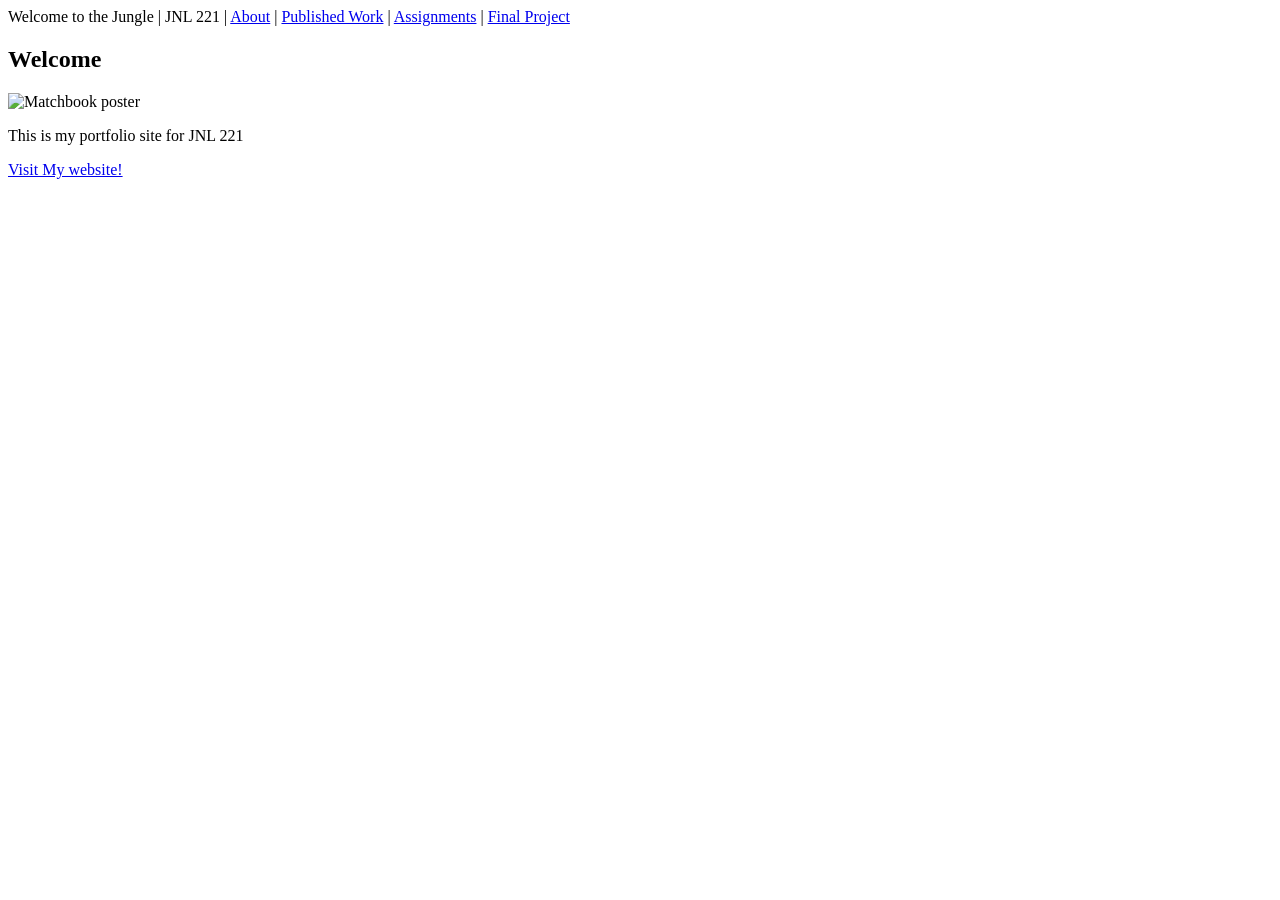
==== index.html @ e693221f "Clean up index.html and improve header section Refactored HTML structure and updated image source." ====
<!DOCTYPE html>
<html lang="en">
<head>
  <meta charset="UTF-8">
  <title>Welcome to the Jungle</title>
  <link rel="stylesheet" href="main.css">
</head>
<body>

  <header>
    Welcome to the Jungle | JNL 221 |
    <a href="about/index.html">About</a> |
    <a href="work/index.html">Published Work</a> |
    <a href="assignments/index.html">Assignments</a> |
    <a href="final/index.html">Final Project</a>
  </header>

  <h2>Welcome</h2>
  <img src="matchbox-poster.png" alt="Matchbook poster" width="500" height="600">
  <p>This is my portfolio site for JNL 221</p>
  <a href="https://katherinelynnschlueter.myportfolio.com/">Visit My website!</a>

</body>
</html>
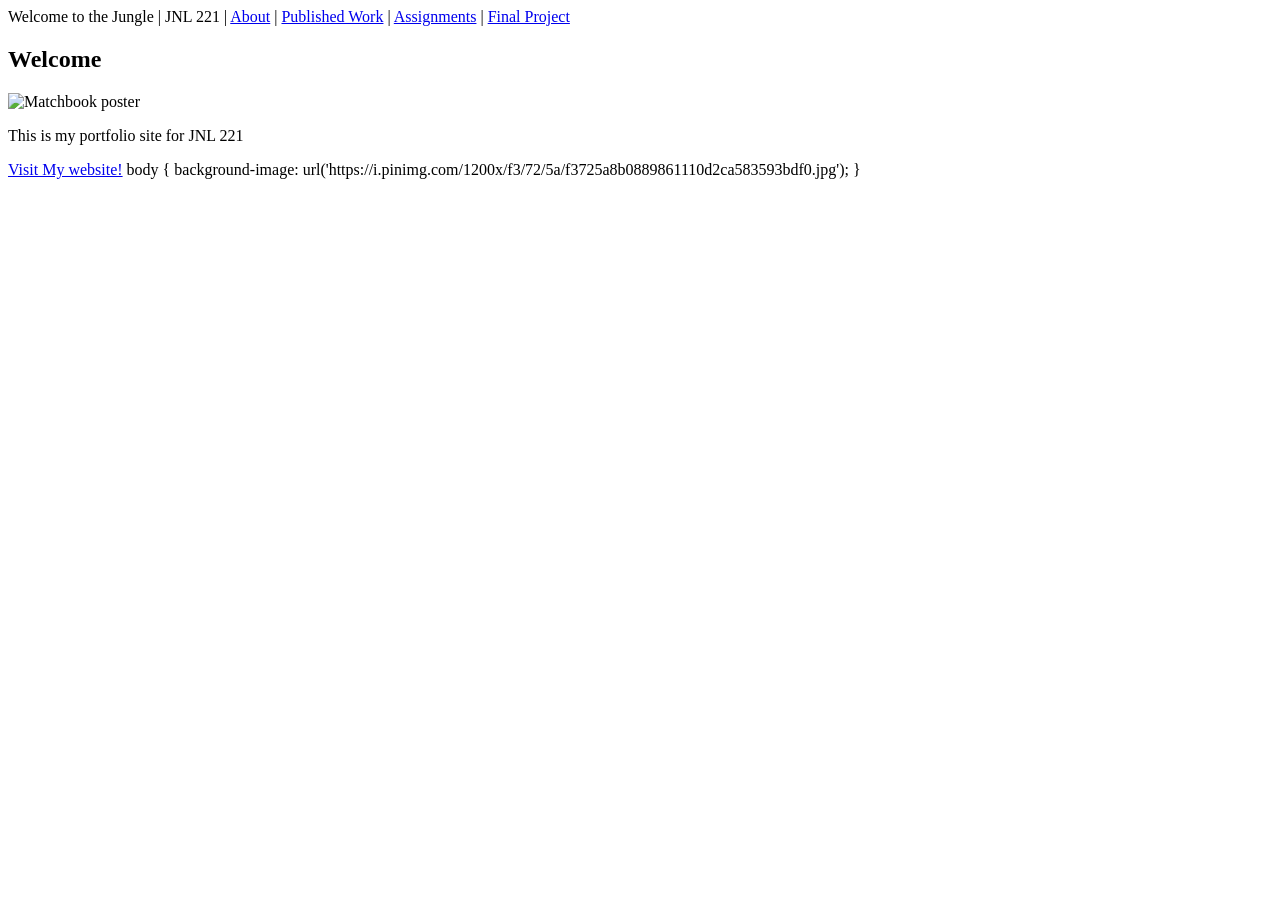
==== commit d6a4ed5e: "Set background image for the body Added a background image to the body of the HTML." ====
--- a/index.html
+++ b/index.html
@@ -20,5 +20,9 @@
   <p>This is my portfolio site for JNL 221</p>
   <a href="https://katherinelynnschlueter.myportfolio.com/">Visit My website!</a>
 
+  body {
+  background-image: url('https://i.pinimg.com/1200x/f3/72/5a/f3725a8b0889861110d2ca583593bdf0.jpg');
+}
+  
 </body>
 </html>
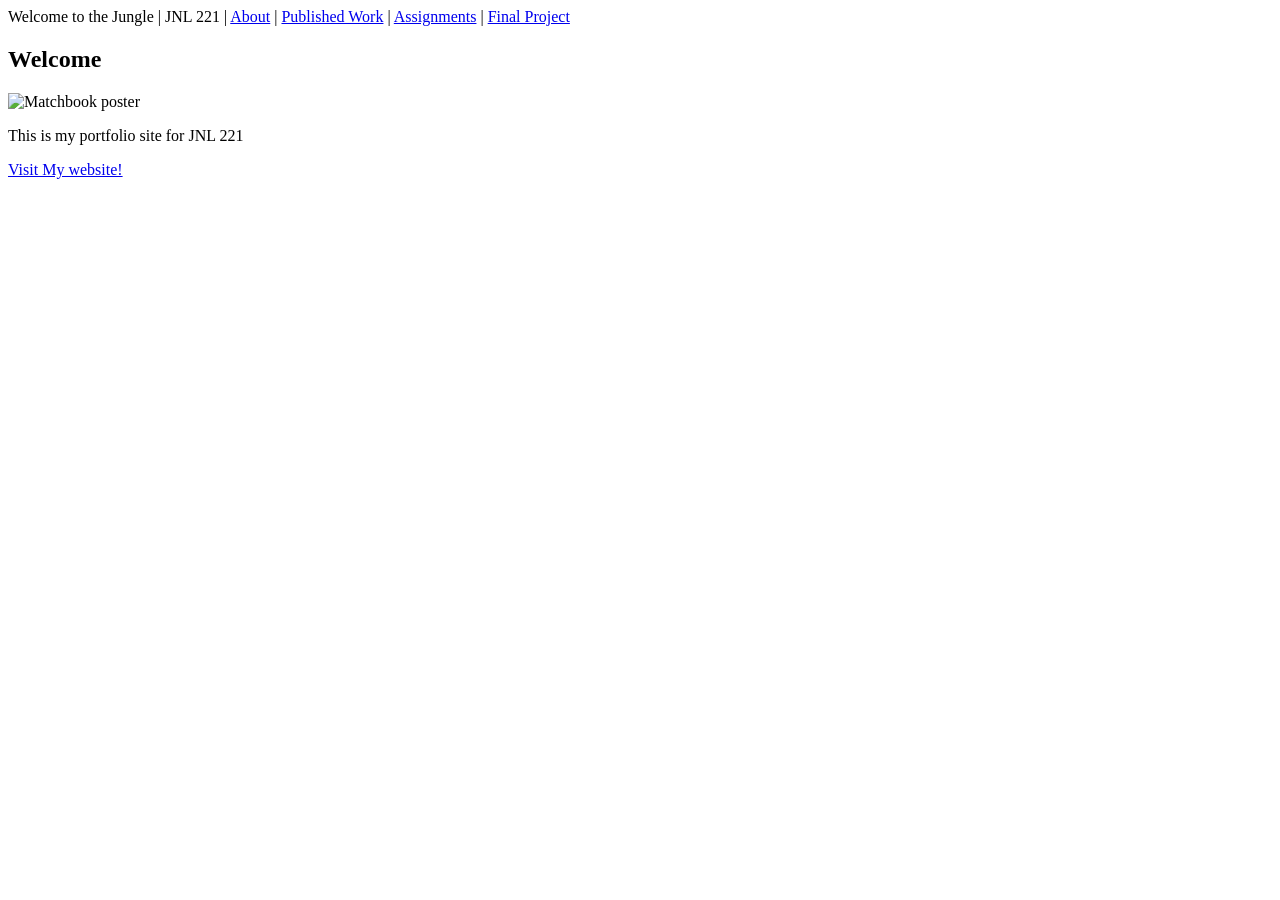
==== commit 80b3db77: "Remove background image from index.html Removed background image style from body." ====
--- a/index.html
+++ b/index.html
@@ -20,9 +20,6 @@
   <p>This is my portfolio site for JNL 221</p>
   <a href="https://katherinelynnschlueter.myportfolio.com/">Visit My website!</a>
 
-  body {
-  background-image: url('https://i.pinimg.com/1200x/f3/72/5a/f3725a8b0889861110d2ca583593bdf0.jpg');
-}
   
 </body>
 </html>
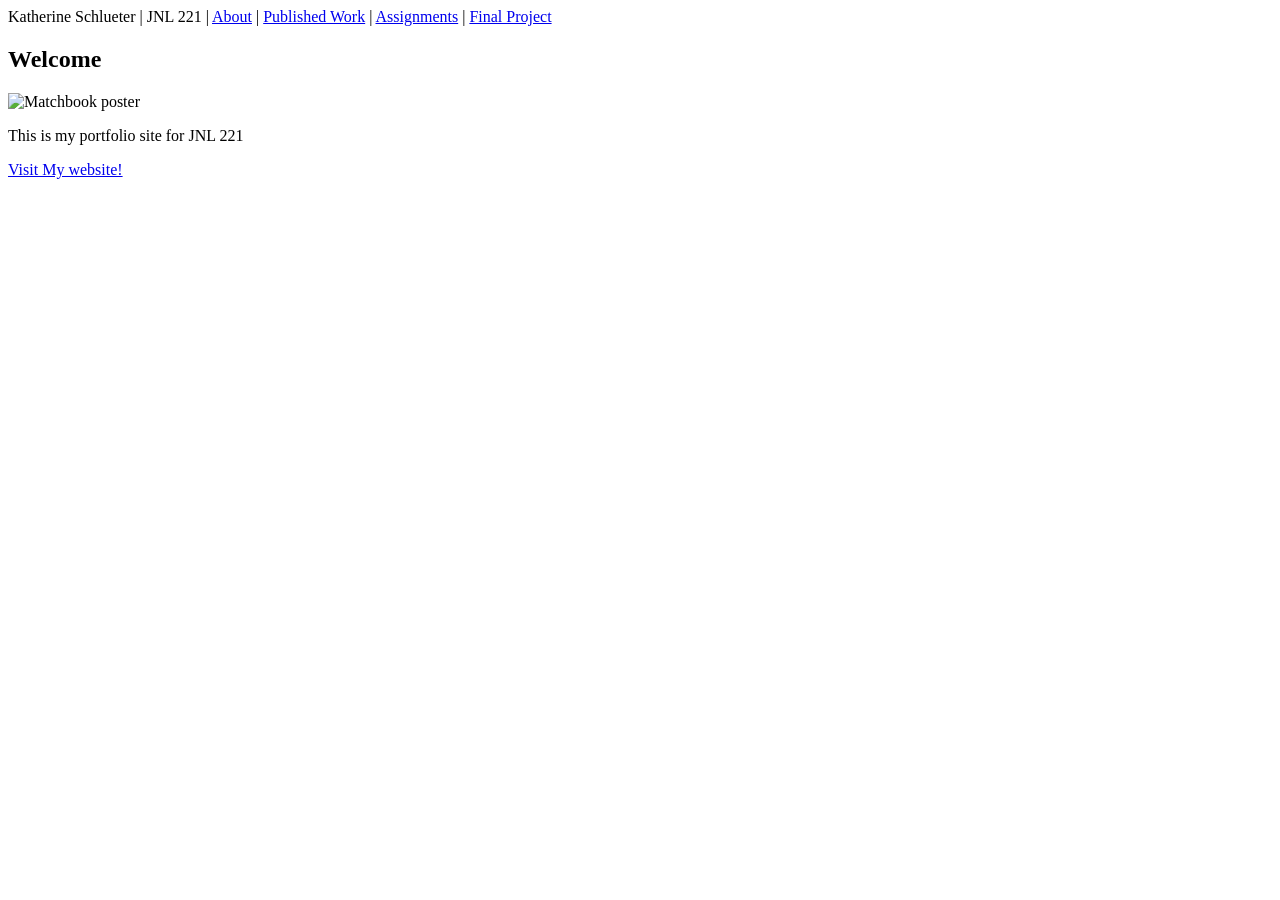
==== commit 73a7988e: "Update header with new name" ====
--- a/index.html
+++ b/index.html
@@ -2,13 +2,13 @@
 <html lang="en">
 <head>
   <meta charset="UTF-8">
-  <title>Welcome to the Jungle</title>
+  <title>Katherine Schlueter</title>
   <link rel="stylesheet" href="main.css">
 </head>
 <body>
 
   <header>
-    Welcome to the Jungle | JNL 221 |
+   Katherine Schlueter | JNL 221 |
     <a href="about/index.html">About</a> |
     <a href="work/index.html">Published Work</a> |
     <a href="assignments/index.html">Assignments</a> |
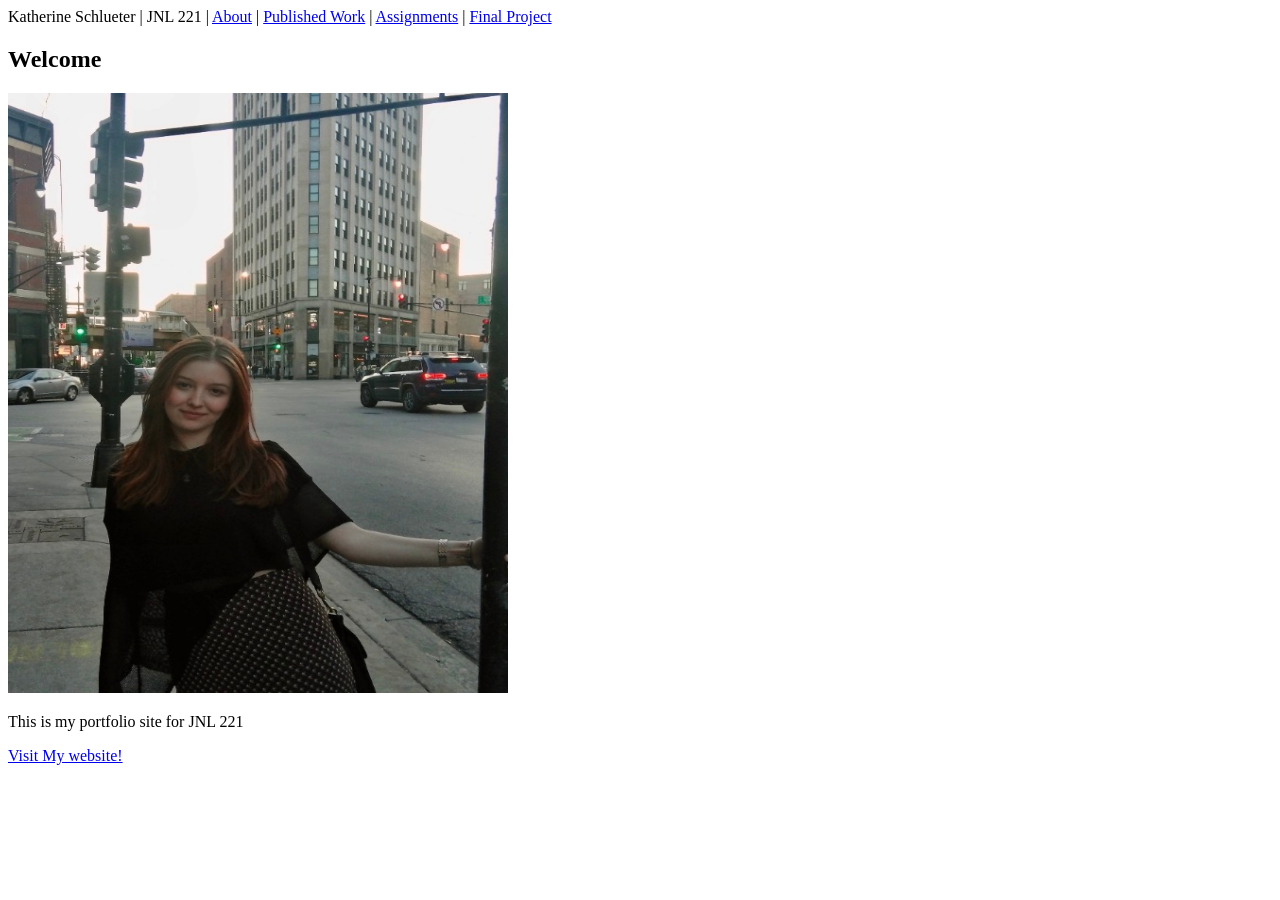
==== commit 055f7693: "Update index.html" ====
--- a/index.html
+++ b/index.html
@@ -16,7 +16,7 @@
   </header>
 
   <h2>Welcome</h2>
-  <img src="matchbox-poster.png" alt="Matchbook poster" width="500" height="600">
+  <img src="IMG_1049.jpeg" alt="photo by J.Andrew Schlueter" width="500" height="600">
   <p>This is my portfolio site for JNL 221</p>
   <a href="https://katherinelynnschlueter.myportfolio.com/">Visit My website!</a>
 
